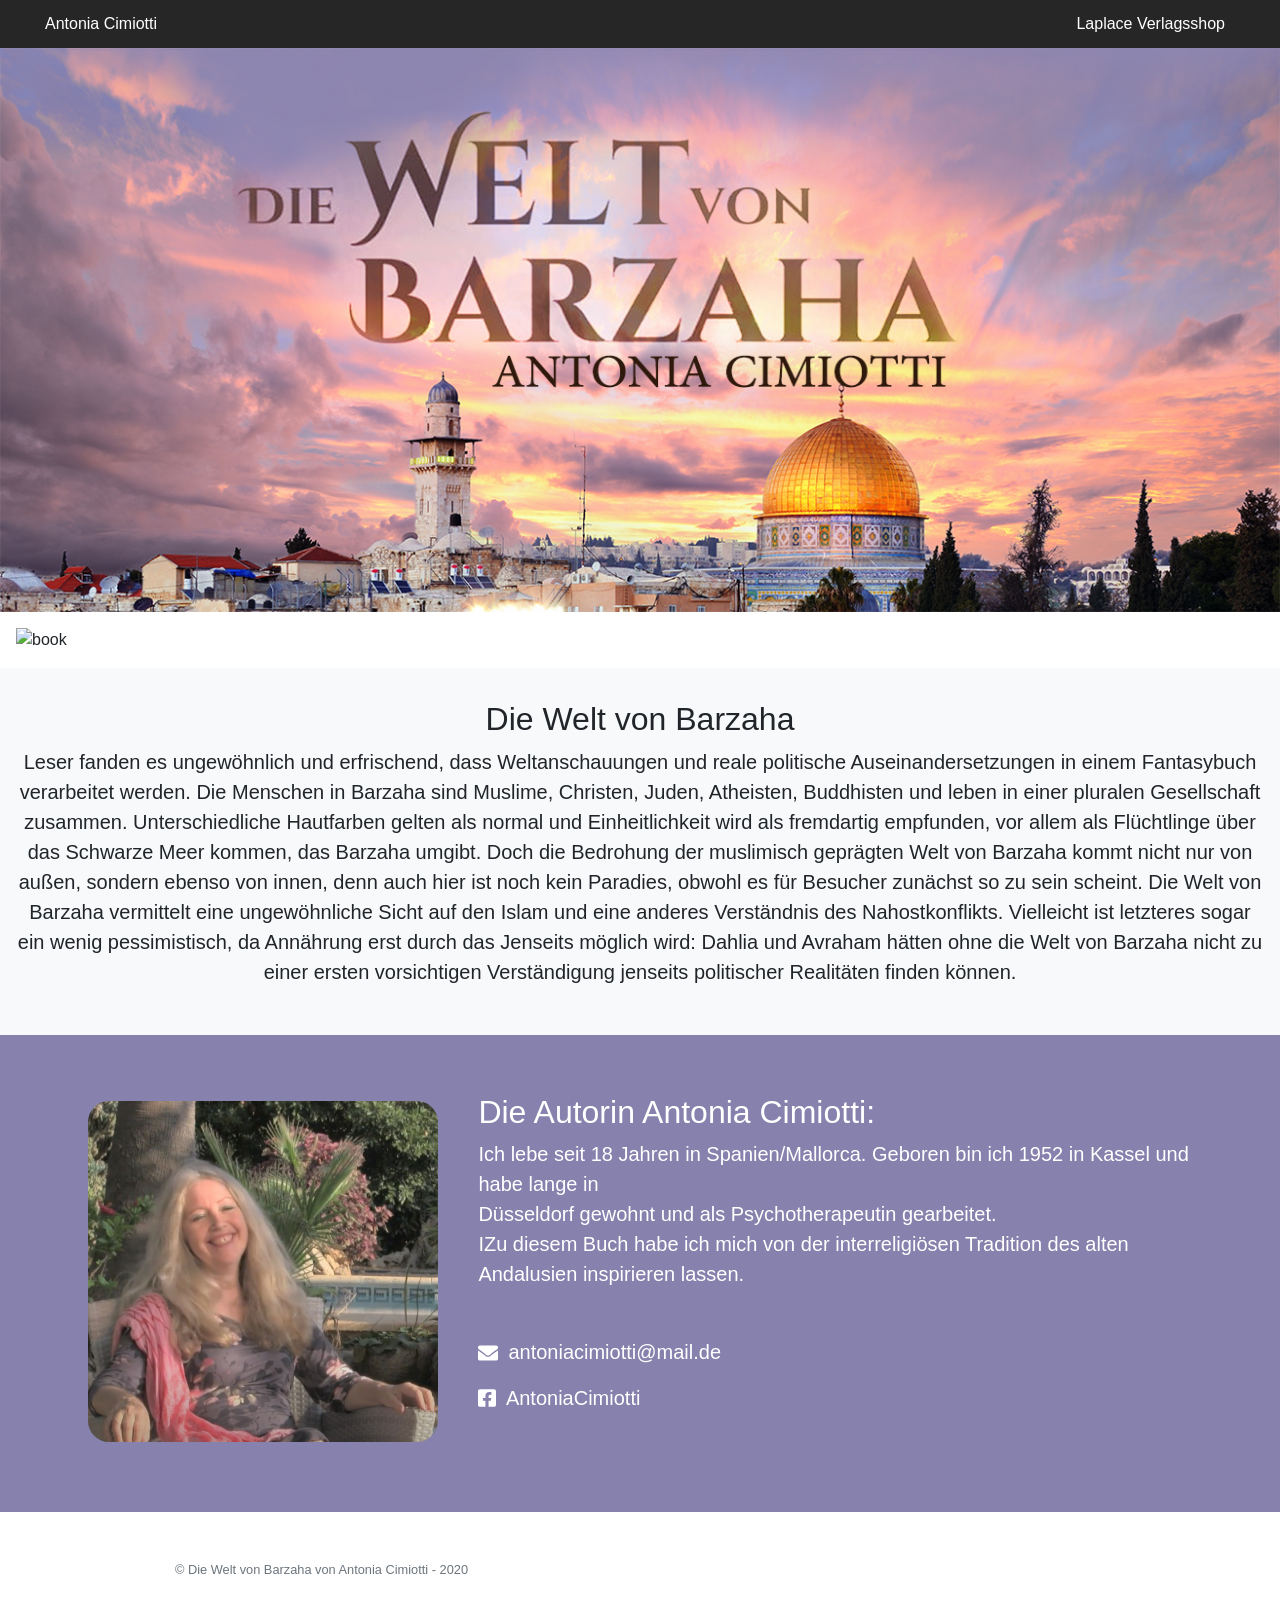
==== index.html @ 4ae5e53e "index.html" ====
<!doctype html>
<html lang="en">
  <head>
    <title>Antonia Cimiotti</title>
    <link href="bootstrap.min.css" rel="stylesheet">
    <!-- Custom styles for this template -->
    <link href="product.css" rel="stylesheet">
  </head>
  <body>

<nav class="site-header sticky-top py-1">
  <div style="float:right; padding-right:55px;" class="py-2"> <a href="https://www.laplace-shop.de/" style="color: white;">Laplace Verlagsshop</a></div>
  <div style="padding-left: 45px;">
    <a class="name py-2 d-none d-md-inline-block" style="color: white;">Antonia Cimiotti </a>    
 </div>
</nav>

<div class="position-relative overflow-hidden">
  <img src="Images/backgroundDesktop.jpg" alt="palestina" width="100%">
</div>

<div class="d-md-flex flex-md-equal w-100 my-md-3 pl-md-3">
  <img src="Images/book 3d.png" alt="book" width="50%">
</div>

  <div class="bg-light text-center overflow-hidden">
    <div class="my-3 p-3">
      <h2 class="display-5">Die Welt von Barzaha</h2>
      <p class="lead">Leser fanden es ungewöhnlich und erfrischend, dass Weltanschauungen und reale politische Auseinandersetzungen in einem Fantasybuch verarbeitet werden.
        Die Menschen in Barzaha sind Muslime, Christen, Juden, Atheisten, Buddhisten und leben in einer pluralen Gesellschaft zusammen. Unterschiedliche Hautfarben gelten als normal und Einheitlichkeit wird als fremdartig empfunden, vor allem als Flüchtlinge über das Schwarze Meer kommen, das Barzaha umgibt. 
        Doch die Bedrohung der muslimisch geprägten Welt von Barzaha kommt nicht nur von außen, sondern ebenso von innen, denn auch hier ist noch kein Paradies, obwohl  es für Besucher zunächst so zu sein scheint.
        Die Welt von Barzaha vermittelt eine ungewöhnliche Sicht auf den Islam und eine anderes Verständnis des Nahostkonflikts. Vielleicht ist letzteres sogar ein wenig pessimistisch, da Annährung erst durch das Jenseits möglich wird:  Dahlia und Avraham hätten ohne die Welt von Barzaha nicht zu einer ersten vorsichtigen Verständigung jenseits politischer Realitäten finden können.</p>
    </div>
  </div>
 
</div>

<div class="about" style="padding-top: 10px; padding-bottom: 30px; position: inherit;">
  <div class="bg-primary mr-md-3 pt-3 px-3 px-md-5 text-white overflow-hidden">
    <img src="Images/profile 2.jpeg" alt="profile shadow-sm mx-auto" style="margin: 40px; width: 30%; border-radius: 21px 21px 21px 21px; float:left;">
    <div class="my-3 py-3">
      <h2 class="display-5">Die Autorin Antonia Cimiotti:</h2>
      <p class="lead">Ich lebe seit 18 Jahren in Spanien/Mallorca. Geboren bin ich 1952 in Kassel und habe lange in<br>Düsseldorf gewohnt und als Psychotherapeutin gearbeitet.<br>IZu diesem Buch habe ich mich von der interreligiösen Tradition des alten Andalusien inspirieren lassen.</p>
    </div>
    <p class="lead" ><img style="float: left; height:20px; margin-right: 10px; margin-top: 6px;" src="Images/envelope.svg" alt="phone"> <a href="mailto:antoniacimiotti@mail.de" style="color: white;">antoniacimiotti@mail.de</a></p>
    <p class="lead" ><img style="float: left; height:20px; margin-right: 10px; margin-top: 5px;" src="Images/facebook.svg" alt="phone"> <a href="https://www.facebook.com/AntoniaCimiotti" style="color: white;">AntoniaCimiotti</a></p>
  </div>
</div>

<footer class="container py-5">
  <div class="row">
    <div class="col-12 col-md">
      <small class="d-block mb-3 text-muted">&copy; Die Welt von Barzaha von Antonia Cimiotti - 2020</small>
    </div>
  </div>
</footer>

</html>
---- product.css ----
.container {
  max-width: 960px;
}

/*
 * Custom translucent site header
 */

.site-header {
  background-color: rgba(0, 0, 0, .85);
  -webkit-backdrop-filter: saturate(180%) blur(20px);
  backdrop-filter: saturate(180%) blur(20px);
}
.site-header a {
  color: #999;
  transition: ease-in-out color .15s;
}
.site-header a:hover {
  color: #fff;
  text-decoration: none;
}

/*
 * Dummy devices (replace them with your own or something else entirely!)
 */

/*
 * Extra utilities
 */

.flex-equal > * {
  -ms-flex: 1;
  flex: 1;
}
@media (min-width: 768px) {
  .flex-md-equal > * {
    -ms-flex: 1;
    flex: 1;
  }
}
.about {
  overflow: hidden;
  color: white;
  background-image: url(images/side.png);
  background-color: #8781ad;
}

.overflow-hidden { overflow: hidden; }
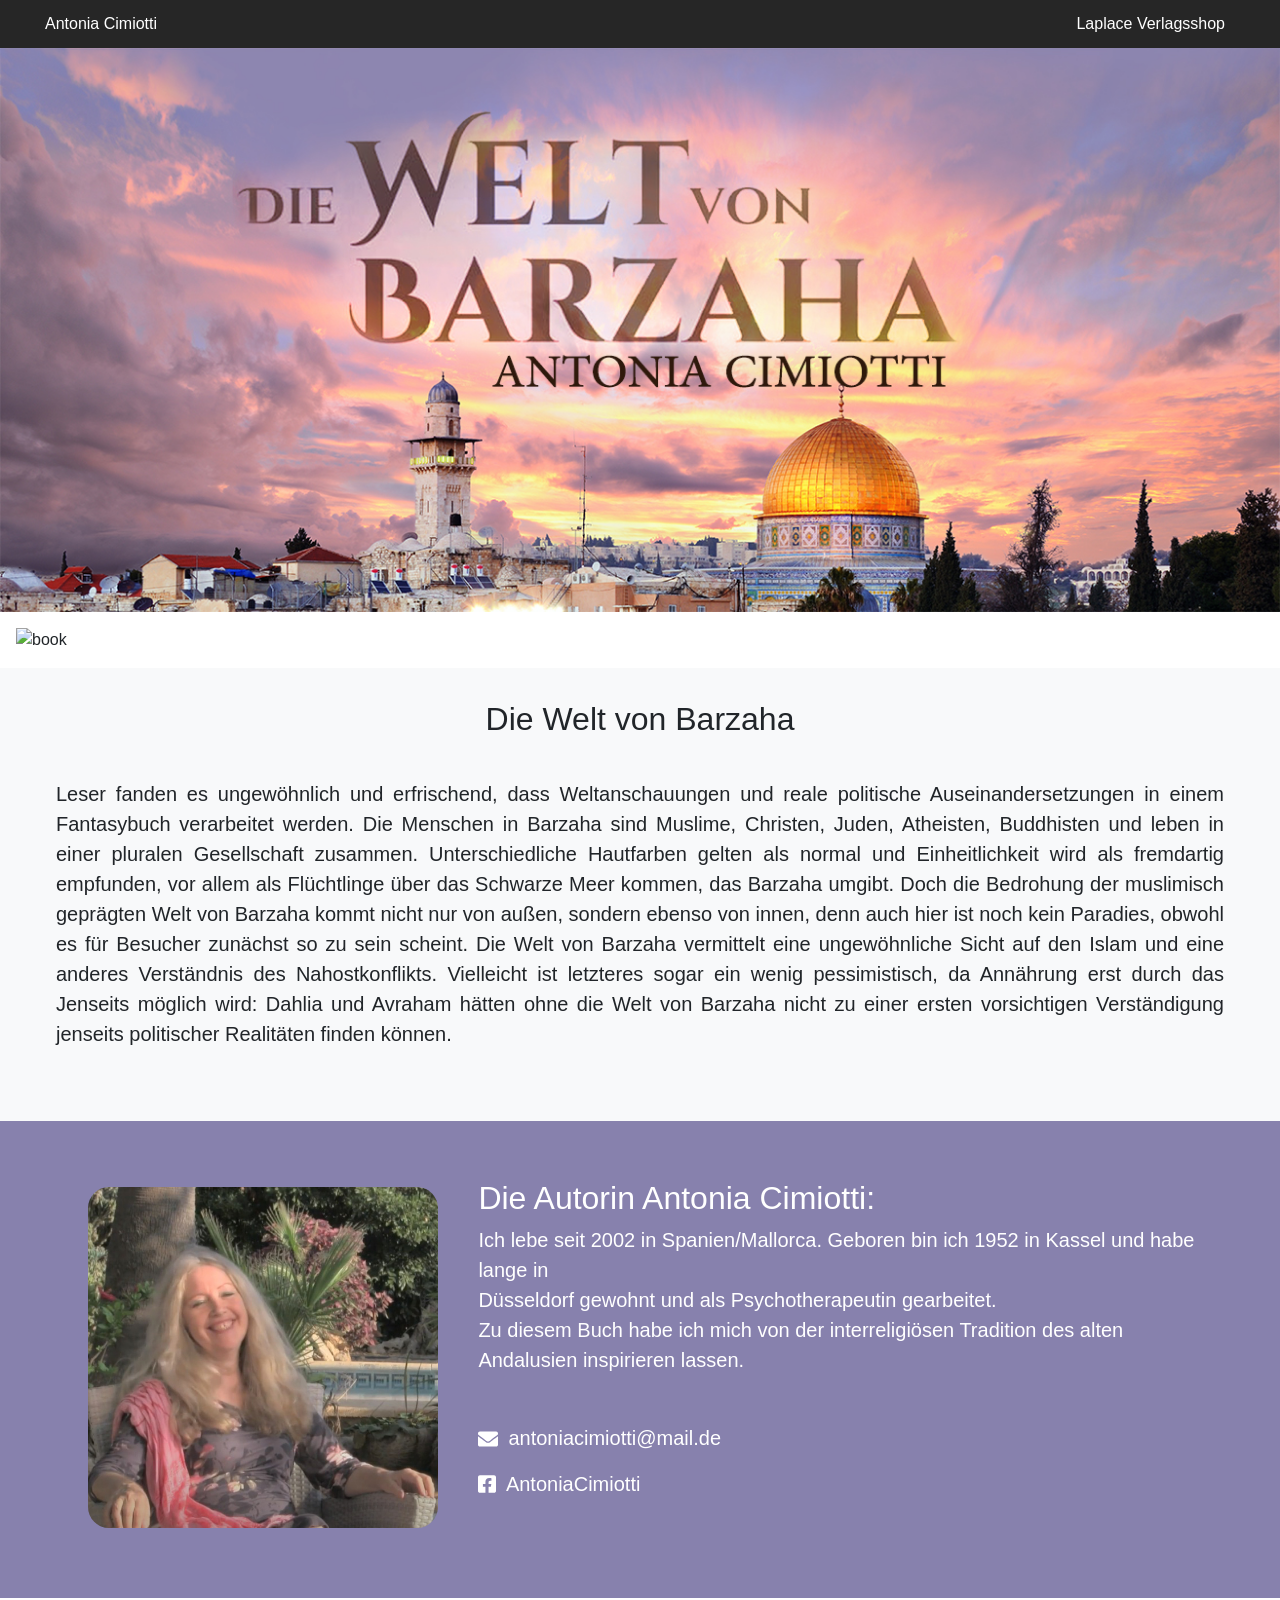
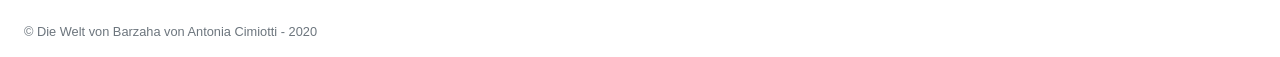
==== commit 04e7178c: "Update index 2024" ====
--- a/index.html
+++ b/index.html
@@ -26,7 +26,7 @@
   <div class="bg-light text-center overflow-hidden">
     <div class="my-3 p-3">
       <h2 class="display-5">Die Welt von Barzaha</h2>
-      <p class="lead">Leser fanden es ungewöhnlich und erfrischend, dass Weltanschauungen und reale politische Auseinandersetzungen in einem Fantasybuch verarbeitet werden.
+      <p class="lead text-justify" style="margin:40px;">Leser fanden es ungewöhnlich und erfrischend, dass Weltanschauungen und reale politische Auseinandersetzungen in einem Fantasybuch verarbeitet werden.
         Die Menschen in Barzaha sind Muslime, Christen, Juden, Atheisten, Buddhisten und leben in einer pluralen Gesellschaft zusammen. Unterschiedliche Hautfarben gelten als normal und Einheitlichkeit wird als fremdartig empfunden, vor allem als Flüchtlinge über das Schwarze Meer kommen, das Barzaha umgibt. 
         Doch die Bedrohung der muslimisch geprägten Welt von Barzaha kommt nicht nur von außen, sondern ebenso von innen, denn auch hier ist noch kein Paradies, obwohl  es für Besucher zunächst so zu sein scheint.
         Die Welt von Barzaha vermittelt eine ungewöhnliche Sicht auf den Islam und eine anderes Verständnis des Nahostkonflikts. Vielleicht ist letzteres sogar ein wenig pessimistisch, da Annährung erst durch das Jenseits möglich wird:  Dahlia und Avraham hätten ohne die Welt von Barzaha nicht zu einer ersten vorsichtigen Verständigung jenseits politischer Realitäten finden können.</p>
@@ -40,17 +40,15 @@
     <img src="Images/profile 2.jpeg" alt="profile shadow-sm mx-auto" style="margin: 40px; width: 30%; border-radius: 21px 21px 21px 21px; float:left;">
     <div class="my-3 py-3">
       <h2 class="display-5">Die Autorin Antonia Cimiotti:</h2>
-      <p class="lead">Ich lebe seit 18 Jahren in Spanien/Mallorca. Geboren bin ich 1952 in Kassel und habe lange in<br>Düsseldorf gewohnt und als Psychotherapeutin gearbeitet.<br>IZu diesem Buch habe ich mich von der interreligiösen Tradition des alten Andalusien inspirieren lassen.</p>
+      <p class="lead">Ich lebe seit 2002 in Spanien/Mallorca. Geboren bin ich 1952 in Kassel und habe lange in<br>Düsseldorf gewohnt und als Psychotherapeutin gearbeitet.<br>Zu diesem Buch habe ich mich von der interreligiösen Tradition des alten Andalusien inspirieren lassen.</p>
     </div>
     <p class="lead" ><img style="float: left; height:20px; margin-right: 10px; margin-top: 6px;" src="Images/envelope.svg" alt="phone"> <a href="mailto:antoniacimiotti@mail.de" style="color: white;">antoniacimiotti@mail.de</a></p>
     <p class="lead" ><img style="float: left; height:20px; margin-right: 10px; margin-top: 5px;" src="Images/facebook.svg" alt="phone"> <a href="https://www.facebook.com/AntoniaCimiotti" style="color: white;">AntoniaCimiotti</a></p>
   </div>
 </div>
 
-<footer class="container py-5">
-  <div class="row">
-    <div class="col-12 col-md">
-      <small class="d-block mb-3 text-muted">&copy; Die Welt von Barzaha von Antonia Cimiotti - 2020</small>
+<footer>
+  <small class="d-block mb-3 text-muted" style="margin:24px;">&copy; Die Welt von Barzaha von Antonia Cimiotti - 2020</small>
     </div>
   </div>
 </footer>
